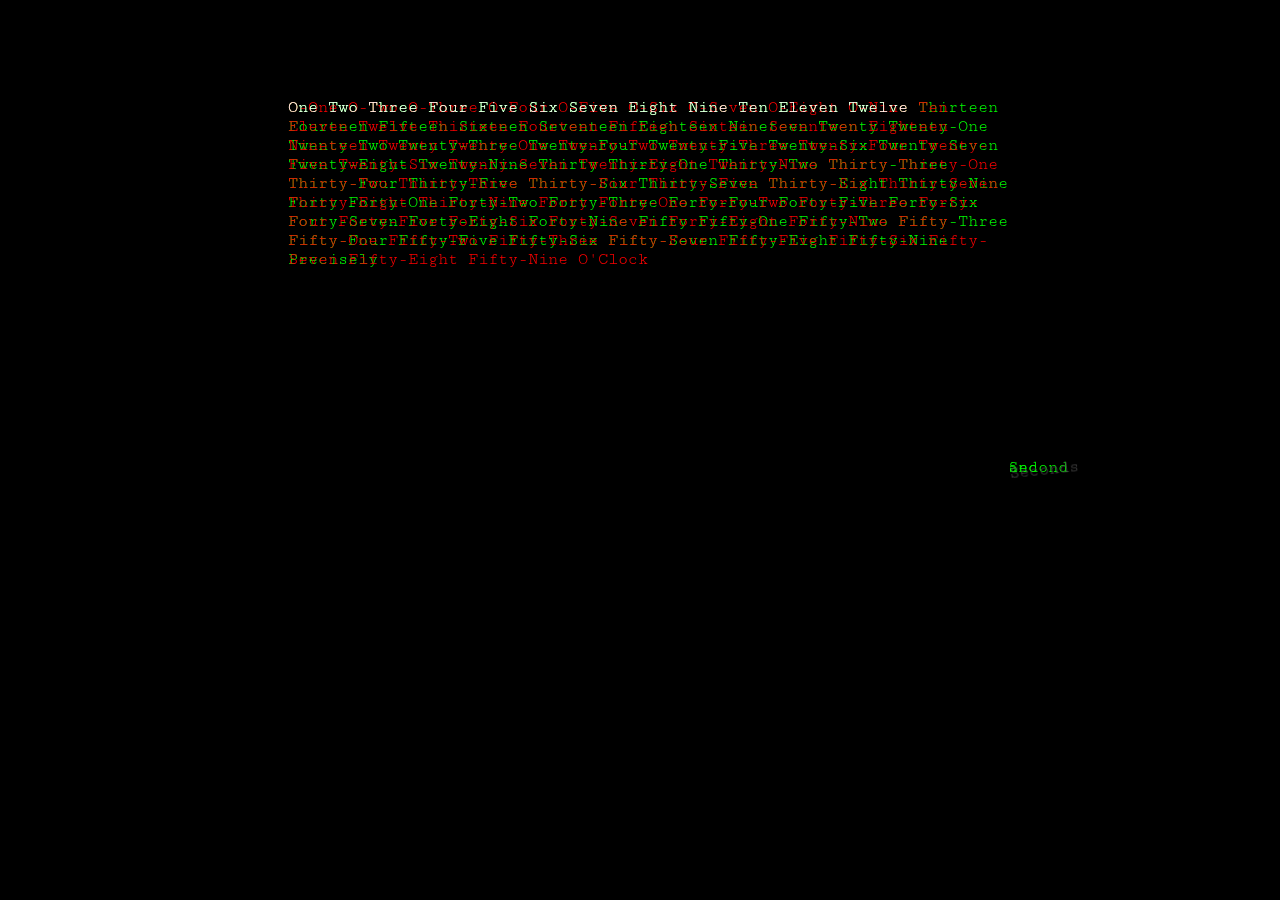
==== wordclock/index.html @ 2c5844fe "fixy" ====
<!DOCTYPE html>
<html lang="en">
  <head>
    <meta charset="utf-8">
    <meta http-equiv="X-UA-Compatible" content="IE=edge">
    <meta name="viewport" content="initial-scale=1, width=device-width, maximum-scale=1, minimum-scale=1, user-scalable=no">
    <title>WordClock</title>

    <link href='http://fonts.googleapis.com/css?family=Cutive+Mono' rel='stylesheet' type='text/css'>
    <link href='http://fonts.googleapis.com/css?family=Coda' rel='stylesheet' type='text/css'>

<!-- jQuery v2 -->
	<script type="text/javascript" src="http://code.jquery.com/jquery-2.1.0.min.js"></script>

	<script src="js/lettering.js"></script>
	<script src="js/main.js"></script>
	<script src="js/WCR.js"></script>
	<script src="js/WCL.js"></script>

	<link id="pagestyle" rel="stylesheet" href="css/roundclock.css">
		
	<!-- HTML5 Shim and Respond.js IE8 support of HTML5 elements and media queries -->
    <!-- WARNING: Respond.js doesn't work if you view the page via file:// -->
    <!--[if lt IE 9]>
      <script src="https://oss.maxcdn.com/libs/html5shiv/3.7.0/html5shiv.js"></script>
      <script src="https://oss.maxcdn.com/libs/respond.js/1.4.2/respond.min.js"></script>
    <![endif]-->

    <script type='text/javascript'>

    $(document).ready(function() {
    	wordClock.init();
    });

    </script>


  </head>
	<body>

		<div class="clock">

			<div class="arc arc-seconds" id="a1">
			One Two Three Four Five Six Seven Eight Nine Ten Eleven Twelve Thirteen Fourteen Fifteen Sixteen Seventeen Eighteen Nineteen Twenty Twenty-One Twenty-Two Twenty-Three Twenty-Four Twenty-Five Twenty-Six Twenty-Seven Twenty-Eight Twenty-Nine Thirty Thirty-One Thirty-Two Thirty-Three Thirty-Four Thirty-Five Thirty-Six Thirty-Seven Thirty-Eight Thirty-Nine Forty Forty-One Forty-Two Forty-Three Forty-Four Forty-Five Forty-Six Forty-Seven Forty-Eight Forty-Nine Fifty Fifty-One Fifty-Two Fifty-Three Fifty-Four Fifty-Five Fifty-Six Fifty-Seven Fifty-Eight Fifty-Nine Precisely
			</div>

			<div class="arc arc-minutes" id="a2">
			O-One O-Two O-Three O-Four O-Five O-Six O-Seven O-Eight O-Nine Ten Eleven Twelve Thirteen Fourteen Fifteen Sixteen Seventeen Eighteen Nineteen Twenty Twenty-One Twenty-Two Twenty-Three Twenty-Four Twenty-Five Twenty-Six Twenty-Seven Twenty-Eight Twenty-Nine Thirty Thirty-One Thirty-Two Thirty-Three Thirty-Four Thirty-Five Thirty-Six Thirty-Seven Thirty-Eight Thirty-Nine Forty Forty-One Forty-Two Forty-Three Forty-Four Forty-Five Forty-Six Forty-Seven Forty-Eight Forty-Nine Fifty Fifty-One Fifty-Two Fifty-Three Fifty-Four Fifty-Five Fifty-Six Fifty-Seven Fifty-Eight Fifty-Nine O'Clock
			</div>

			<div class="arc arc-hours" id="a3">
			One Two Three Four Five Six Seven Eight Nine Ten Eleven Twelve
			</div>

			<div class="arc arc-and" id="a5">
			<span class='and'>and</span>
			</div>

			<div class="arc arc-secondslabel" id="a6">
			<span class='second'>Second</span>
			<span class='seconds'>Seconds</span>
			</div>

		</div>

    </body>
</html>
---- wordclock/css/roundclock.css ----
﻿html{height: 100%; width: 100%;}
body {
    background: #000;
    font-size: 17px;
    overflow: hidden;
    color: green;
    position: fixed;
    width: 100%;
    height: 100%;
    /*font-family: 'Coda', cursive;*/
    font-family: 'Cutive Mono';
    /*font-family: monospace;*/
    -webkit-font-smoothing: antialiased;
    font-smoothing: antialiased;


}

.clock {
	width: 80vh;
	height: 80vh;
	margin: auto;
    position: absolute;
    top: 0; left: 0; bottom: 0; right: 0;
}

.arc {
	-webkit-transform-origin: center center;
    -moz-transform-origin: center center;
    transform-origin: center center;
    -webkit-transition: all .2s ease;
        transition: all .2s ease;
        /*background: rgba(255,255,255,.05);*/
}

.sec, .min, .hou, .second, .seconds {
    -webkit-transition: color .2s ease;
        transition: color .2s ease;
    -webkit-backface-visibility: hidden;
}

.arc-seconds {
	margin: auto;
    position: absolute;
    top: 0; left: 0; bottom: 0; right: 0;
    color: #0f0;
}

#a1, #a2, #a3, #a4, #a5, #a6 {
    -webkit-backface-visibility: hidden;
}

.arc-minutes {
	margin: auto;
    position: absolute;
    top: 0; left: 0; bottom: 0; right: 0;
    color: #f00;
}

.arc-hours {
	margin: auto;
    position: absolute;
    top: 0; left: 0; bottom: 0; right: 0;
    color: #fff;
}

.arc-and {
    margin: auto;
    position: absolute;
    top: 0; left: 0; bottom: 0; right: 0;
    color: #444;
}

.arc-secondslabel {
    margin: auto;
    position: absolute;
    top: 0; left: 0; bottom: 0; right: 0;
    color: #444;
}

span.sec {
	height: 0px;
    position: absolute;
    width: 120px;
    margin-left: 100%;
    top: 50%;
    text-align: left;
}

span.min {
	height: 0px;
    position: absolute;
    width: 120px;
    left: 100%;
    top: 50%;
    text-align: left;
}

span.hou {
	height: 0px;
    position: absolute;
    width: 17vh;
    left: 50%;
    top: 50%;
    text-align: right;
}

span.and {
    height: 0px;
    position: absolute;
    width: 50px;
    margin-left: 100%;
    top: 50%;
    text-align: left;
    color: #0f0;
}

span.second {
    height: 0px;
    position: absolute;
    width: 120px;
    margin-left: 100%;
    top: 50%;
    -webkit-transform: rotate(0deg);
    transform: rotate(0deg);
    text-align: left;
    color: #0f0;
}

span.seconds {
    height: 0px;
    position: absolute;
    width: 120px;
    margin-left: 100%;
    top: 50%;
    -webkit-transform: rotate(-6deg);
    transform: rotate(-6deg);
    text-align: left;
}
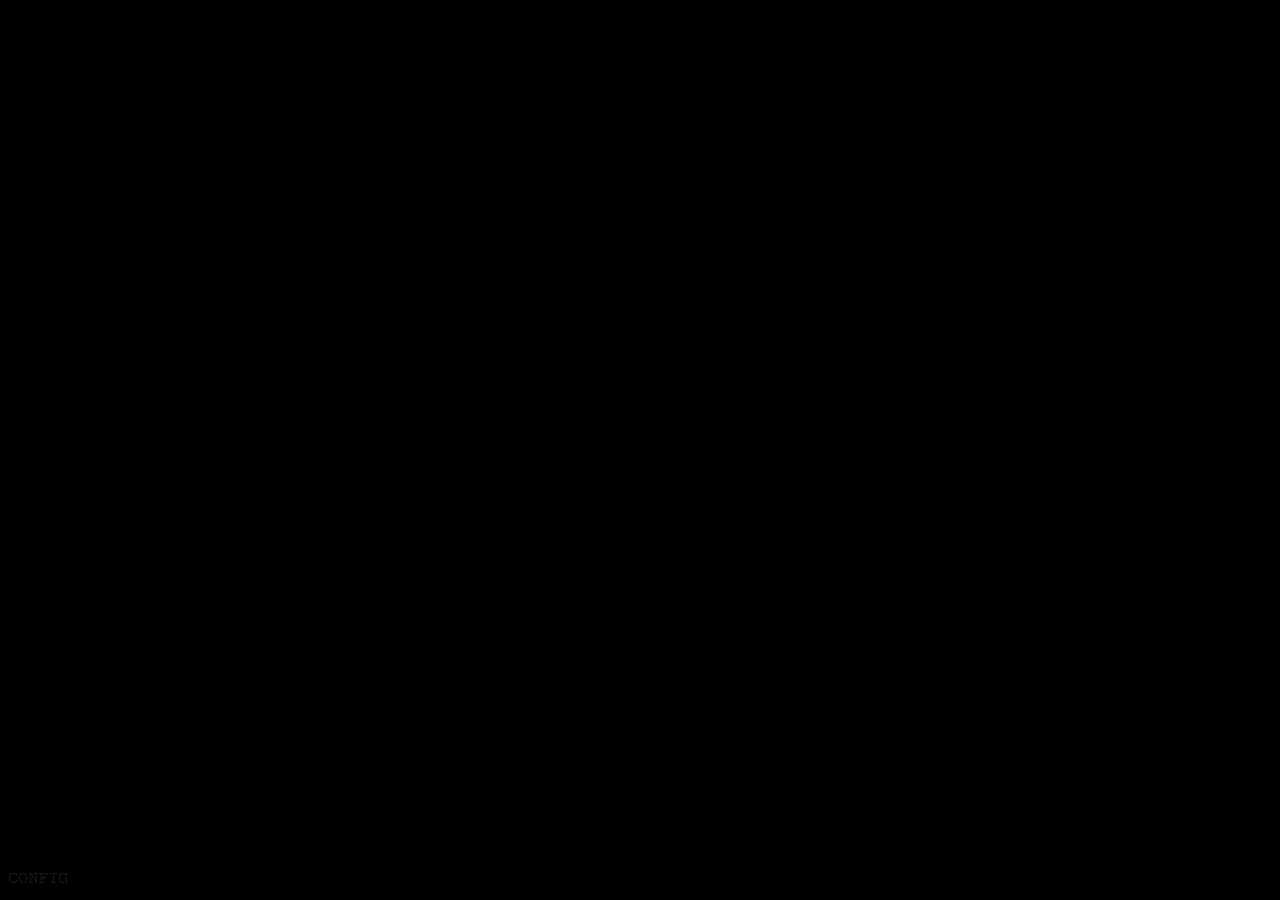
==== commit 77cafcf8: "Fixed everything" ====
--- a/wordclock/index.html
+++ b/wordclock/index.html
@@ -11,6 +11,8 @@
 
 <!-- jQuery v2 -->
 	<script type="text/javascript" src="http://code.jquery.com/jquery-2.1.0.min.js"></script>
+<!-- 	<script src="//code.jquery.com/ui/1.11.1/jquery-ui.js"></script> -->
+	<!-- <script src="../../js/jquery.min.js"></script> -->
 
 	<script src="js/lettering.js"></script>
 	<script src="js/main.js"></script>
@@ -29,6 +31,12 @@
     <script type='text/javascript'>
 
     $(document).ready(function() {
+    	var cFI = getQueryString('f');
+		var cFA = getQueryString('a');
+		var cBG = getQueryString('b');
+		var typeToLinkTo = getQueryString('type');
+		$('a.config').attr('linky','config.html?type=' + typeToLinkTo + '&f=' + cFI + '&a=' + cFA + '&b=' + cBG);
+
     	wordClock.init();
     });
 
@@ -38,30 +46,31 @@
   </head>
 	<body>
 
-		<div class="clock">
+		<section class="clock">
 
-			<div class="arc arc-seconds" id="a1">
-			One Two Three Four Five Six Seven Eight Nine Ten Eleven Twelve Thirteen Fourteen Fifteen Sixteen Seventeen Eighteen Nineteen Twenty Twenty-One Twenty-Two Twenty-Three Twenty-Four Twenty-Five Twenty-Six Twenty-Seven Twenty-Eight Twenty-Nine Thirty Thirty-One Thirty-Two Thirty-Three Thirty-Four Thirty-Five Thirty-Six Thirty-Seven Thirty-Eight Thirty-Nine Forty Forty-One Forty-Two Forty-Three Forty-Four Forty-Five Forty-Six Forty-Seven Forty-Eight Forty-Nine Fifty Fifty-One Fifty-Two Fifty-Three Fifty-Four Fifty-Five Fifty-Six Fifty-Seven Fifty-Eight Fifty-Nine Precisely
-			</div>
+			<div class="arc arc-seconds" id="a1">One Two Three Four Five Six Seven Eight Nine Ten Eleven Twelve Thirteen Fourteen Fifteen Sixteen Seventeen Eighteen Nineteen Twenty Twenty-One Twenty-Two Twenty-Three Twenty-Four Twenty-Five Twenty-Six Twenty-Seven Twenty-Eight Twenty-Nine Thirty Thirty-One Thirty-Two Thirty-Three Thirty-Four Thirty-Five Thirty-Six Thirty-Seven Thirty-Eight Thirty-Nine Forty Forty-One Forty-Two Forty-Three Forty-Four Forty-Five Forty-Six Forty-Seven Forty-Eight Forty-Nine Fifty Fifty-One Fifty-Two Fifty-Three Fifty-Four Fifty-Five Fifty-Six Fifty-Seven Fifty-Eight Fifty-Nine Precisely</div>
 
-			<div class="arc arc-minutes" id="a2">
-			O-One O-Two O-Three O-Four O-Five O-Six O-Seven O-Eight O-Nine Ten Eleven Twelve Thirteen Fourteen Fifteen Sixteen Seventeen Eighteen Nineteen Twenty Twenty-One Twenty-Two Twenty-Three Twenty-Four Twenty-Five Twenty-Six Twenty-Seven Twenty-Eight Twenty-Nine Thirty Thirty-One Thirty-Two Thirty-Three Thirty-Four Thirty-Five Thirty-Six Thirty-Seven Thirty-Eight Thirty-Nine Forty Forty-One Forty-Two Forty-Three Forty-Four Forty-Five Forty-Six Forty-Seven Forty-Eight Forty-Nine Fifty Fifty-One Fifty-Two Fifty-Three Fifty-Four Fifty-Five Fifty-Six Fifty-Seven Fifty-Eight Fifty-Nine O'Clock
-			</div>
+			<div class="arc arc-minutes" id="a2">O-One O-Two O-Three O-Four O-Five O-Six O-Seven O-Eight O-Nine Ten Eleven Twelve Thirteen Fourteen Fifteen Sixteen Seventeen Eighteen Nineteen Twenty Twenty-One Twenty-Two Twenty-Three Twenty-Four Twenty-Five Twenty-Six Twenty-Seven Twenty-Eight Twenty-Nine Thirty Thirty-One Thirty-Two Thirty-Three Thirty-Four Thirty-Five Thirty-Six Thirty-Seven Thirty-Eight Thirty-Nine Forty Forty-One Forty-Two Forty-Three Forty-Four Forty-Five Forty-Six Forty-Seven Forty-Eight Forty-Nine Fifty Fifty-One Fifty-Two Fifty-Three Fifty-Four Fifty-Five Fifty-Six Fifty-Seven Fifty-Eight Fifty-Nine O'Clock</div>
 
-			<div class="arc arc-hours" id="a3">
-			One Two Three Four Five Six Seven Eight Nine Ten Eleven Twelve
-			</div>
+			<div class="arc arc-hours" id="a3">One Two Three Four Five Six Seven Eight Nine Ten Eleven Twelve</div>
 
 			<div class="arc arc-and" id="a5">
-			<span class='and'>and</span>
+				<span class='and'>and</span>
 			</div>
 
 			<div class="arc arc-secondslabel" id="a6">
-			<span class='second'>Second</span>
-			<span class='seconds'>Seconds</span>
+				<span class='second'>Second</span>
+				<span class='seconds'>Seconds</span>
 			</div>
 
-		</div>
+			<!-- Having to use entire FA for this stupid thing -->
+			<section class="settings rollover">
+			<i class="fa fa-gear"></i>
+			<!-- FOr now, use simple link -->
+			<a href="#" linky="" class='config' style="position:absolute;bottom:20px" onClick="in_out.exitAnim(); return">CONFIG</a>
+			</section>
+
+		</section>
 
     </body>
 </html>--- a/wordclock/css/roundclock.css
+++ b/wordclock/css/roundclock.css
@@ -1,9 +1,7 @@
-﻿html{height: 100%; width: 100%;}
+﻿html{height: 100%; width: 100%;background-color: #000}
 body {
-    background: #000;
     font-size: 17px;
     overflow: hidden;
-    color: green;
     position: fixed;
     width: 100%;
     height: 100%;
@@ -12,25 +10,14 @@
     /*font-family: monospace;*/
     -webkit-font-smoothing: antialiased;
     font-smoothing: antialiased;
-
-
-}
-
-.clock {
-	width: 80vh;
-	height: 80vh;
-	margin: auto;
-    position: absolute;
-    top: 0; left: 0; bottom: 0; right: 0;
 }
 
 .arc {
-	-webkit-transform-origin: center center;
-    -moz-transform-origin: center center;
-    transform-origin: center center;
-    -webkit-transition: all .2s ease;
-        transition: all .2s ease;
-        /*background: rgba(255,255,255,.05);*/
+	-webkit-transform-origin: 50% 50%;
+    -moz-transform-origin: 50% 50%;
+    transform-origin: 50% 50%;
+    /*-webkit-transition: all .2s ease;
+        transition: all .2s ease;*/
 }
 
 .sec, .min, .hou, .second, .seconds {
@@ -41,9 +28,9 @@
 
 .arc-seconds {
 	margin: auto;
-    position: absolute;
-    top: 0; left: 0; bottom: 0; right: 0;
-    color: #0f0;
+    position: absolute !important;
+    top: 0; left: 0; bottom: 0; right: 0;
+    /*display: none;*/
 }
 
 #a1, #a2, #a3, #a4, #a5, #a6 {
@@ -52,88 +39,269 @@
 
 .arc-minutes {
 	margin: auto;
-    position: absolute;
-    top: 0; left: 0; bottom: 0; right: 0;
-    color: #f00;
+    position: absolute !important;
+    top: 0; left: 0; bottom: 0; right: 0;
+    /*display: none;*/
 }
 
 .arc-hours {
 	margin: auto;
-    position: absolute;
-    top: 0; left: 0; bottom: 0; right: 0;
-    color: #fff;
+    position: absolute !important;
+    top: 0; left: 0; bottom: 0; right: 0;
+    /*display: none;*/
 }
 
 .arc-and {
     margin: auto;
-    position: absolute;
-    top: 0; left: 0; bottom: 0; right: 0;
-    color: #444;
+    position: absolute !important;
+    top: 0; left: 0; bottom: 0; right: 0;
+    /*display: none;*/
 }
 
 .arc-secondslabel {
     margin: auto;
-    position: absolute;
+    position: absolute !important;
     top: 0; left: 0; bottom: 0; right: 0;
     color: #444;
+    /*display: none;*/
 }
 
 span.sec {
 	height: 0px;
     position: absolute;
+    width: 150px;
+    margin-left: 100%;
+    top: 50%;
+    text-align: left;
+    display: none;
+}
+
+span.min {
+	height: 0px;
+    position: absolute;
+    width: 150px;
+    left: 100%;
+    top: 50%;
+    text-align: left;
+    display: none;
+}
+
+span.hou {
+	height: 0px;
+    position: absolute;
+    width: 17vh;
+    left: 50%;
+    top: 50%;
+    text-align: right;
+    display: none;
+}
+
+span.and {
+    height: 0px;
+    position: absolute;
+    width: 50px;
+    margin-left: 100%;
+    top: 50%;
+    text-align: left;
+    display: none;
+}
+
+span.second {
+    height: 0px;
+    position: absolute;
     width: 120px;
     margin-left: 100%;
     top: 50%;
-    text-align: left;
-}
-
-span.min {
-	height: 0px;
-    position: absolute;
-    width: 120px;
-    left: 100%;
-    top: 50%;
-    text-align: left;
-}
-
-span.hou {
-	height: 0px;
-    position: absolute;
-    width: 17vh;
-    left: 50%;
-    top: 50%;
-    text-align: right;
-}
-
-span.and {
-    height: 0px;
-    position: absolute;
-    width: 50px;
-    margin-left: 100%;
-    top: 50%;
-    text-align: left;
-    color: #0f0;
-}
-
-span.second {
+    -webkit-transform: rotate(0deg);
+    transform: rotate(0deg);
+    text-align: left;
+    display: none;
+}
+
+span.seconds {
     height: 0px;
     position: absolute;
     width: 120px;
     margin-left: 100%;
     top: 50%;
-    -webkit-transform: rotate(0deg);
-    transform: rotate(0deg);
-    text-align: left;
-    color: #0f0;
-}
-
-span.seconds {
-    height: 0px;
-    position: absolute;
-    width: 120px;
-    margin-left: 100%;
-    top: 50%;
     -webkit-transform: rotate(-6deg);
     transform: rotate(-6deg);
     text-align: left;
+    display: none;
+}
+.settings a {
+    color: #222;
+    text-decoration: none;
+}
+.settings a:hover {
+    color: #555;
+}
+
+.animated {
+  -webkit-animation-duration: 1s;
+          animation-duration: 1s;
+  -webkit-animation-fill-mode: both;
+          animation-fill-mode: both;
+}
+
+.animated.infinite {
+  -webkit-animation-iteration-count: infinite;
+          animation-iteration-count: infinite;
+}
+
+.animated.hinge {
+  -webkit-animation-duration: 2s;
+          animation-duration: 2s;
+}
+
+@-webkit-keyframes bounceOutDown {
+  20% {
+    -webkit-transform: translate3d(0, 10px, 0);
+            transform: translate3d(0, 10px, 0);
+  }
+
+  40%, 45% {
+    opacity: 1;
+    -webkit-transform: translate3d(0, -20px, 0);
+            transform: translate3d(0, -20px, 0);
+  }
+
+  100% {
+    opacity: 0;
+    -webkit-transform: translate3d(0, 2000px, 0);
+            transform: translate3d(0, 2000px, 0);
+  }
+}
+
+@keyframes bounceOutDown {
+  20% {
+    -webkit-transform: translate3d(0, 10px, 0);
+            transform: translate3d(0, 10px, 0);
+  }
+
+  40%, 45% {
+    opacity: 1;
+    -webkit-transform: translate3d(0, -20px, 0);
+            transform: translate3d(0, -20px, 0);
+  }
+
+  100% {
+    opacity: 0;
+    -webkit-transform: translate3d(0, 2000px, 0);
+            transform: translate3d(0, 2000px, 0);
+  }
+}
+
+.bounceOutDown {
+  -webkit-animation-name: bounceOutDown;
+          animation-name: bounceOutDown;
+}
+
+@-webkit-keyframes bounceOutLeft {
+  20% {
+    opacity: 1;
+    -webkit-transform: translate3d(20px, 0, 0);
+            transform: translate3d(20px, 0, 0);
+  }
+
+  100% {
+    opacity: 0;
+    -webkit-transform: translate3d(-2000px, 0, 0);
+            transform: translate3d(-2000px, 0, 0);
+  }
+}
+
+@keyframes bounceOutLeft {
+  20% {
+    opacity: 1;
+    -webkit-transform: translate3d(20px, 0, 0);
+            transform: translate3d(20px, 0, 0);
+  }
+
+  100% {
+    opacity: 0;
+    -webkit-transform: translate3d(-2000px, 0, 0);
+            transform: translate3d(-2000px, 0, 0);
+  }
+}
+
+.bounceOutLeft {
+  -webkit-animation-name: bounceOutLeft;
+          animation-name: bounceOutLeft;
+}
+
+@-webkit-keyframes bounceOutRight {
+  20% {
+    opacity: 1;
+    -webkit-transform: translate3d(-20px, 0, 0);
+            transform: translate3d(-20px, 0, 0);
+  }
+
+  100% {
+    opacity: 0;
+    -webkit-transform: translate3d(2000px, 0, 0);
+            transform: translate3d(2000px, 0, 0);
+  }
+}
+
+@keyframes bounceOutRight {
+  20% {
+    opacity: 1;
+    -webkit-transform: translate3d(-20px, 0, 0);
+            transform: translate3d(-20px, 0, 0);
+  }
+
+  100% {
+    opacity: 0;
+    -webkit-transform: translate3d(2000px, 0, 0);
+            transform: translate3d(2000px, 0, 0);
+  }
+}
+
+.bounceOutRight {
+  -webkit-animation-name: bounceOutRight;
+          animation-name: bounceOutRight;
+}
+
+@-webkit-keyframes bounceOutUp {
+  20% {
+    -webkit-transform: translate3d(0, -10px, 0);
+            transform: translate3d(0, -10px, 0);
+  }
+
+  40%, 45% {
+    opacity: 1;
+    -webkit-transform: translate3d(0, 20px, 0);
+            transform: translate3d(0, 20px, 0);
+  }
+
+  100% {
+    opacity: 0;
+    -webkit-transform: translate3d(0, -2000px, 0);
+            transform: translate3d(0, -2000px, 0);
+  }
+}
+
+@keyframes bounceOutUp {
+  20% {
+    -webkit-transform: translate3d(0, -10px, 0);
+            transform: translate3d(0, -10px, 0);
+  }
+
+  40%, 45% {
+    opacity: 1;
+    -webkit-transform: translate3d(0, 20px, 0);
+            transform: translate3d(0, 20px, 0);
+  }
+
+  100% {
+    opacity: 0;
+    -webkit-transform: translate3d(0, -2000px, 0);
+            transform: translate3d(0, -2000px, 0);
+  }
+}
+
+.bounceOutUp {
+  -webkit-animation-name: bounceOutUp;
+          animation-name: bounceOutUp;
 }